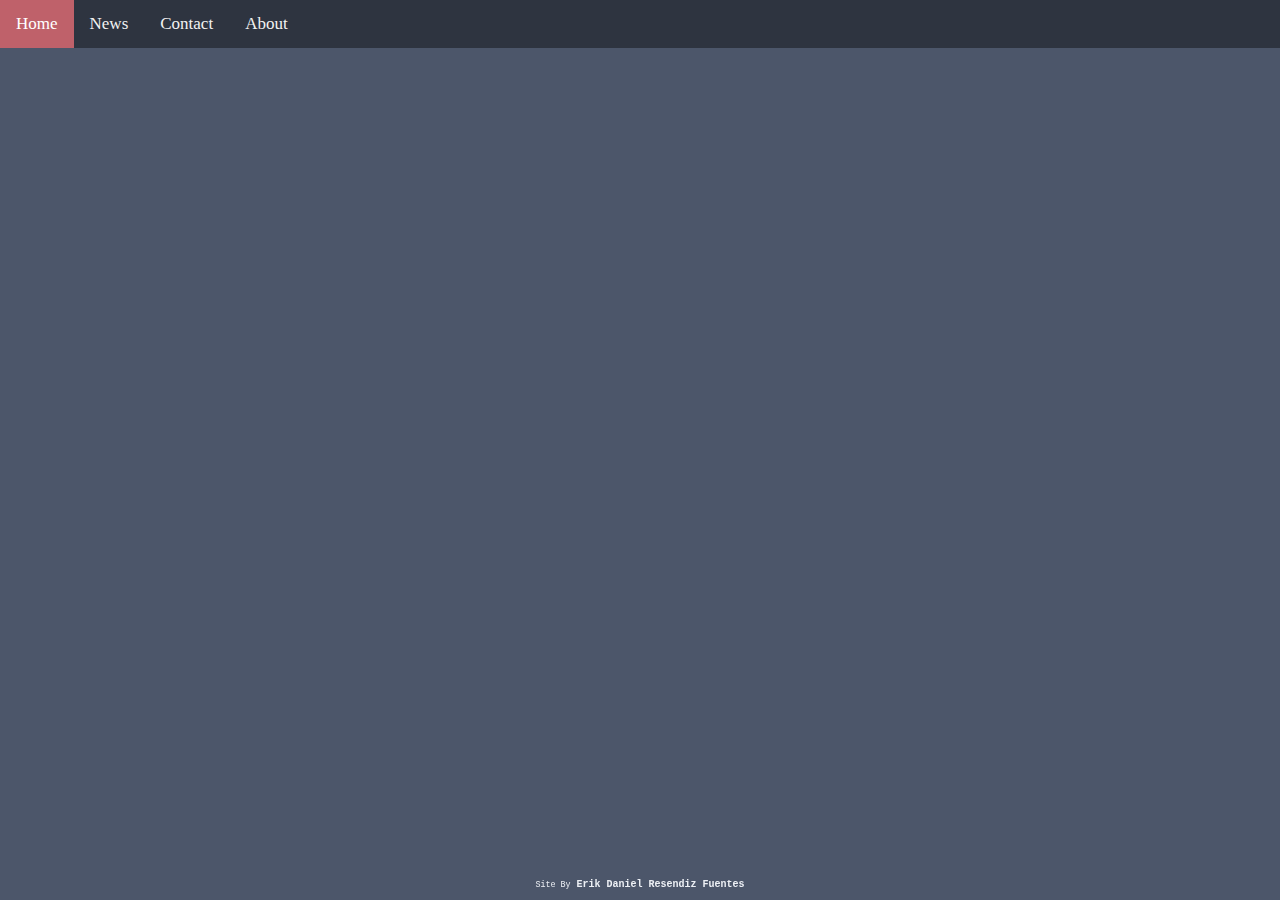
==== index.html @ f2fe7b4d "Rename main.html to index.html" ====
<!DOCTYPE html>
<html lang="en">
<link rel="stylesheet" href="theme.css">
<link rel="icon" type="image/x-icon" href="18e1f6e653c442199c7d7456023a6434-removebg-preview.png">
<!-- Sets up Top Bar -->
<meta name="viewport" content="width=device-width, initial-scale=1">

<div class="topnav">
    <a class="active" href="#home">Home</a><a href="#news">News</a>
    
    <a href="#contact">Contact</a>
    <a href="#about">About</a>
  </div>
<head>
<!-- End Of Top Bar Code -->
</head>
<body>
</body>
<p class="bottom"> <small>Site By</small> <strong class=".name" id="my_name">Erik Daniel Resendiz Fuentes</strong></p>
</html>
---- theme.css ----
body {
    background-color: #4c566a;
    margin: 0%;
  }
  p {
    color: #eceff4;
  }
  h1 {
    text-align: center;
    font-family: Verdana,sans-serif, Arial;
    color: #eceff4;
  }
  .center {
    text-align: center;

  }
  .bottom {
    font-size: x-small;
    font-family: Monaco, Lucida Console, Courier New;
    position: fixed;
    text-align: center;
    bottom: 0px; 
    width: 100%;
  }

  .name{
    font-family: Monaco, Courier New;
  }
/* Top Bar Settings!*/
  .topnav {
    overflow: hidden;
    background-color: #2e3440;
  }
  
  .topnav a {
    float: left; 
    color: #f2f2f2;
    text-align: center;
    padding: 14px 16px;
    text-decoration: none;
    font-size: 17px;
  }
  
  .topnav a:hover {
    background-color: #d8dee9;
    color: black;
  }
  
  .topnav a.active {
    background-color: #bf616a;
    color: white;
  }
/* Top Setting ends*/
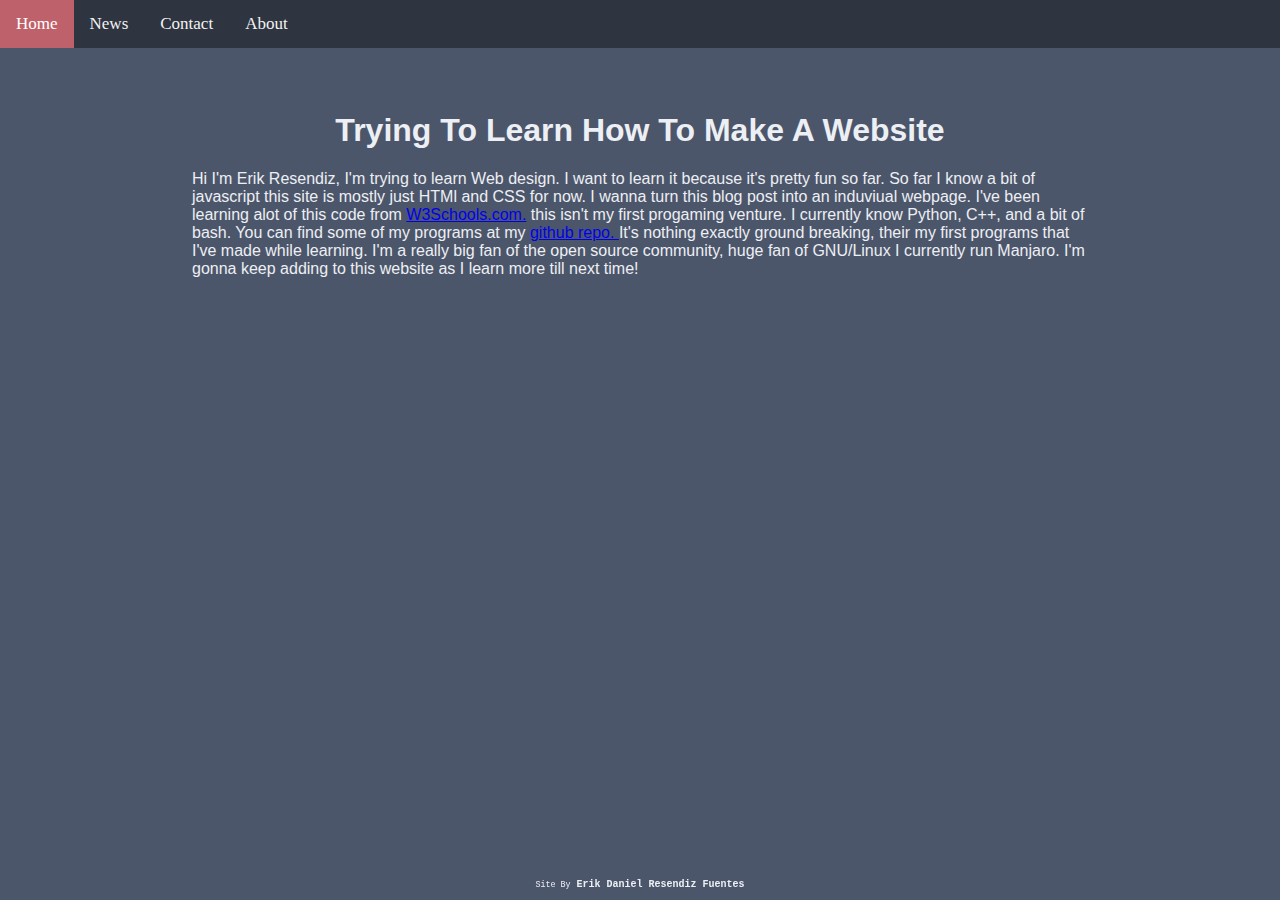
==== commit 25967b70: "Rename home.html to index.html" ====
--- a/index.html
+++ b/index.html
@@ -11,10 +11,23 @@
     <a href="#contact">Contact</a>
     <a href="#about">About</a>
   </div>
+<!-- End Of Top Bar Code -->
 <head>
-<!-- End Of Top Bar Code -->
+<h1 class="center">Trying To Learn How To Make A Website</h1>
 </head>
 <body>
+  <p class="para" id="blog">
+    Hi I'm Erik Resendiz, I'm trying to learn Web design.
+    I want to learn it because it's pretty fun so far.
+    So far I know a bit of javascript this site is mostly just HTMl and CSS for now.
+    I wanna turn this blog post into an induviual webpage.
+    I've been learning alot of this code from <a href="https://www.w3schools.com/default.asp"; target="_blank">W3Schools.com.</a>
+    this isn't my first progaming venture. I currently know Python, C++, and a bit of bash.
+    You can find some of my programs at my <a href="https://github.com/erikresendiz/Code" target="_blank">github repo. </a>
+    It's nothing exactly ground breaking, their my first programs that I've made while learning.
+    I'm a really big fan of the open source community, huge fan of GNU/Linux I currently run Manjaro.
+    I'm gonna keep adding to this website as I learn more till next time!
+  </p>
 </body>
 <p class="bottom"> <small>Site By</small> <strong class=".name" id="my_name">Erik Daniel Resendiz Fuentes</strong></p>
 </html>
--- a/theme.css
+++ b/theme.css
@@ -2,19 +2,26 @@
     background-color: #4c566a;
     margin: 0%;
   }
-  p {
+  .para {
     color: #eceff4;
+    font-size: 16px;
+    font-family:-apple-system, BlinkMacSystemFont, 'Segoe UI', Roboto, Oxygen, Ubuntu, Cantarell, 'Open Sans', 'Helvetica Neue', sans-serif;
+    margin-top: 1%;
+    margin-bottom: 10%;
+    margin-right: 15%;
+    margin-left: 15%;
   }
   h1 {
+    margin-top: 5%;
     text-align: center;
     font-family: Verdana,sans-serif, Arial;
     color: #eceff4;
   }
   .center {
     text-align: center;
-
   }
   .bottom {
+    color: #eceff4;
     font-size: x-small;
     font-family: Monaco, Lucida Console, Courier New;
     position: fixed;
@@ -24,8 +31,10 @@
   }
 
   .name{
+    color: #eceff4;
     font-family: Monaco, Courier New;
   }
+
 /* Top Bar Settings!*/
   .topnav {
     overflow: hidden;
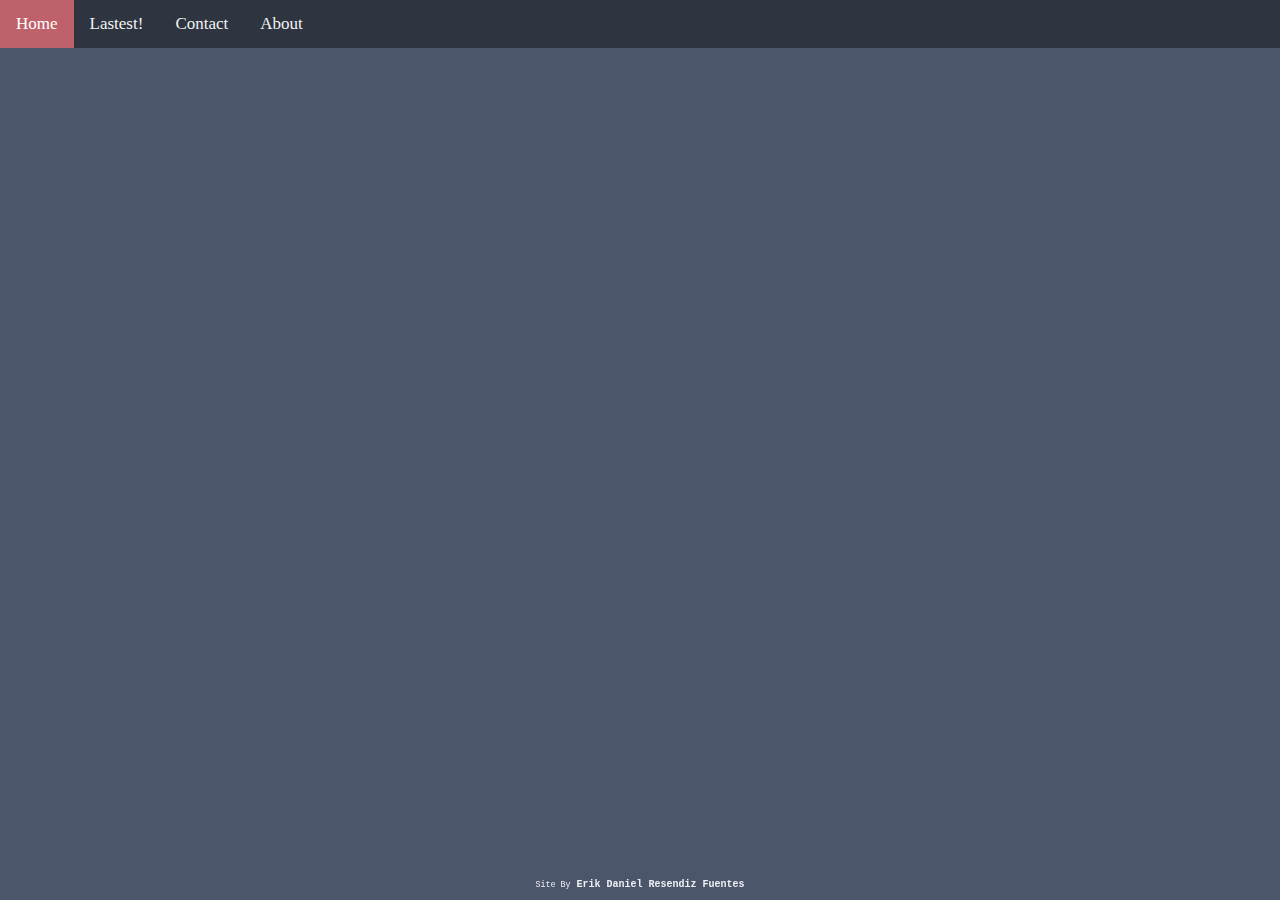
==== commit 2266d86b: "Rename home.html to index.html" ====
--- a/index.html
+++ b/index.html
@@ -6,28 +6,15 @@
 <meta name="viewport" content="width=device-width, initial-scale=1">
 
 <div class="topnav">
-    <a class="active" href="#home">Home</a><a href="#news">News</a>
+    <a class="active" href="#home">Home</a><a href="b1">Lastest!</a>
     
     <a href="#contact">Contact</a>
     <a href="#about">About</a>
   </div>
+<head>
 <!-- End Of Top Bar Code -->
-<head>
-<h1 class="center">Trying To Learn How To Make A Website</h1>
 </head>
 <body>
-  <p class="para" id="blog">
-    Hi I'm Erik Resendiz, I'm trying to learn Web design.
-    I want to learn it because it's pretty fun so far.
-    So far I know a bit of javascript this site is mostly just HTMl and CSS for now.
-    I wanna turn this blog post into an induviual webpage.
-    I've been learning alot of this code from <a href="https://www.w3schools.com/default.asp"; target="_blank">W3Schools.com.</a>
-    this isn't my first progaming venture. I currently know Python, C++, and a bit of bash.
-    You can find some of my programs at my <a href="https://github.com/erikresendiz/Code" target="_blank">github repo. </a>
-    It's nothing exactly ground breaking, their my first programs that I've made while learning.
-    I'm a really big fan of the open source community, huge fan of GNU/Linux I currently run Manjaro.
-    I'm gonna keep adding to this website as I learn more till next time!
-  </p>
 </body>
 <p class="bottom"> <small>Site By</small> <strong class=".name" id="my_name">Erik Daniel Resendiz Fuentes</strong></p>
 </html>
